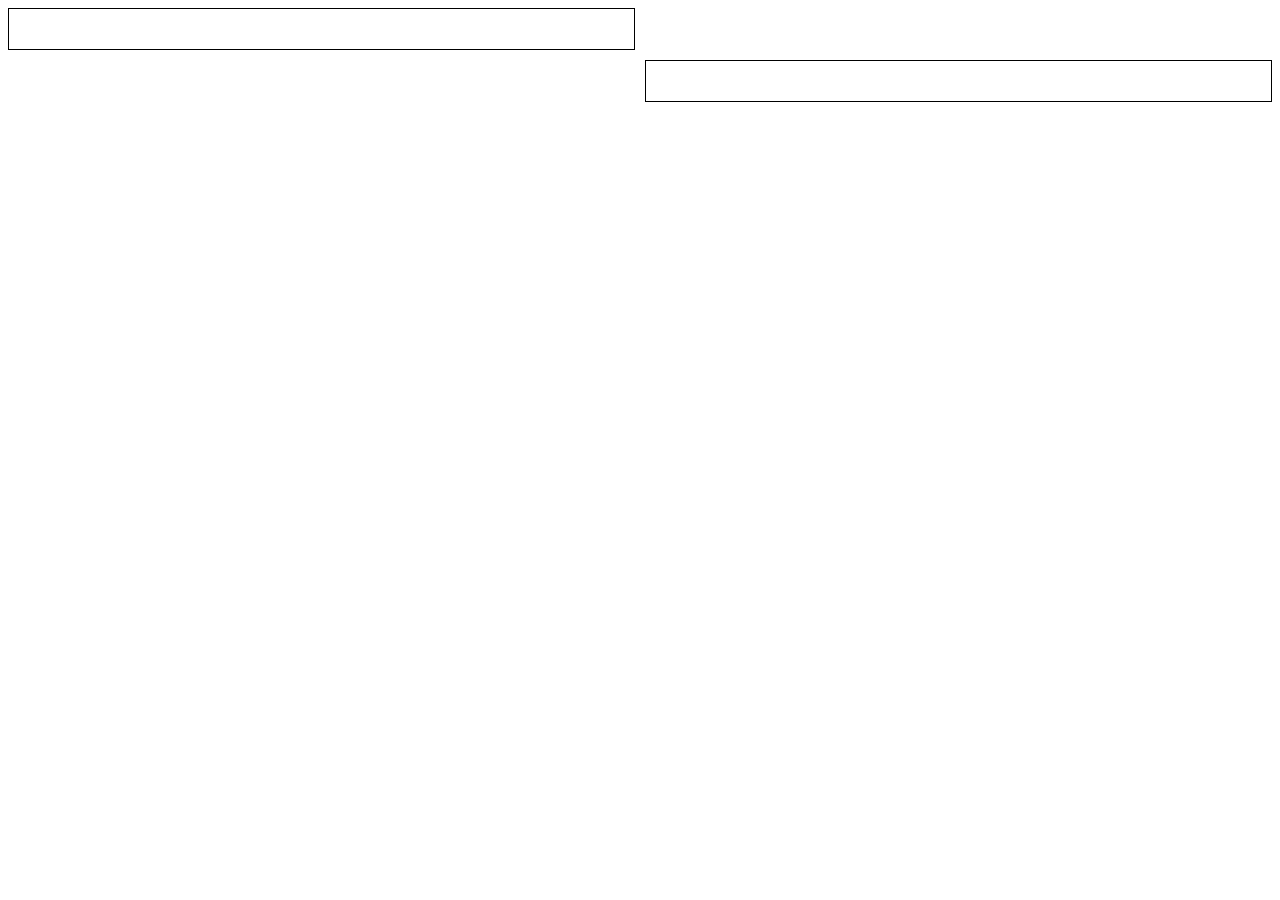
==== grid.html @ 75639cd5 "first commit" ====
<!DOCTYPE html>
<html lang="en">

<head>
    <meta charset="UTF-8">
    <meta name="viewport" content="width=
    , initial-scale=1.0">
    <title>Document</title>
    <link rel="stylesheet" href="grid.css">
</head>

<body>
    <div class=" container">
        <nav class="nav">

        </nav>
        <main class="main"></main>
            <article id="one-article"></article>
            <section id="one-section"></section>
            <article id="two-article"></article>
         <section  id="two-section"></section>
                <section  id="three-section"></section>
                <article  id="three-article"></article>
                <article  id="four-article"></article>
                <section  id="four-section "></section>
       


        <footer>
        </footer>

    </div>
</body>

</html>
---- grid.css ----
.container>*{
    border: 1px solid black;
    padding: 20px;
   
}
.nav{
    grid-area: nav;
}
.main{
 grid-area: main;   
}
#one-article{
    grid-area: one-article;
}
#one-section{
    grid-area: one-section;
}
#two-article{
    grid-area:two-article;
}
#two-section{
    grid-area: two-section;
}
#three-section{
    grid-area:three_section ;
}
#three-article{
  grid-area: three-article;  
}
#four-article{
    grid-area:four-article ;
}
#four-section{
    grid-area: four-section;
}
footer{
    grid-area: footer;
}
.container{
    display: grid;
    gap: 10px;
grid-template-areas: "nav nav nav nav"
"main main main main one-article"
"one-article one-section one section "
"two-article two-article two-section two-section"
"three-article three-article four-article four-article"
"four-section four-section"
"footer footer footer footer"
;

}
@
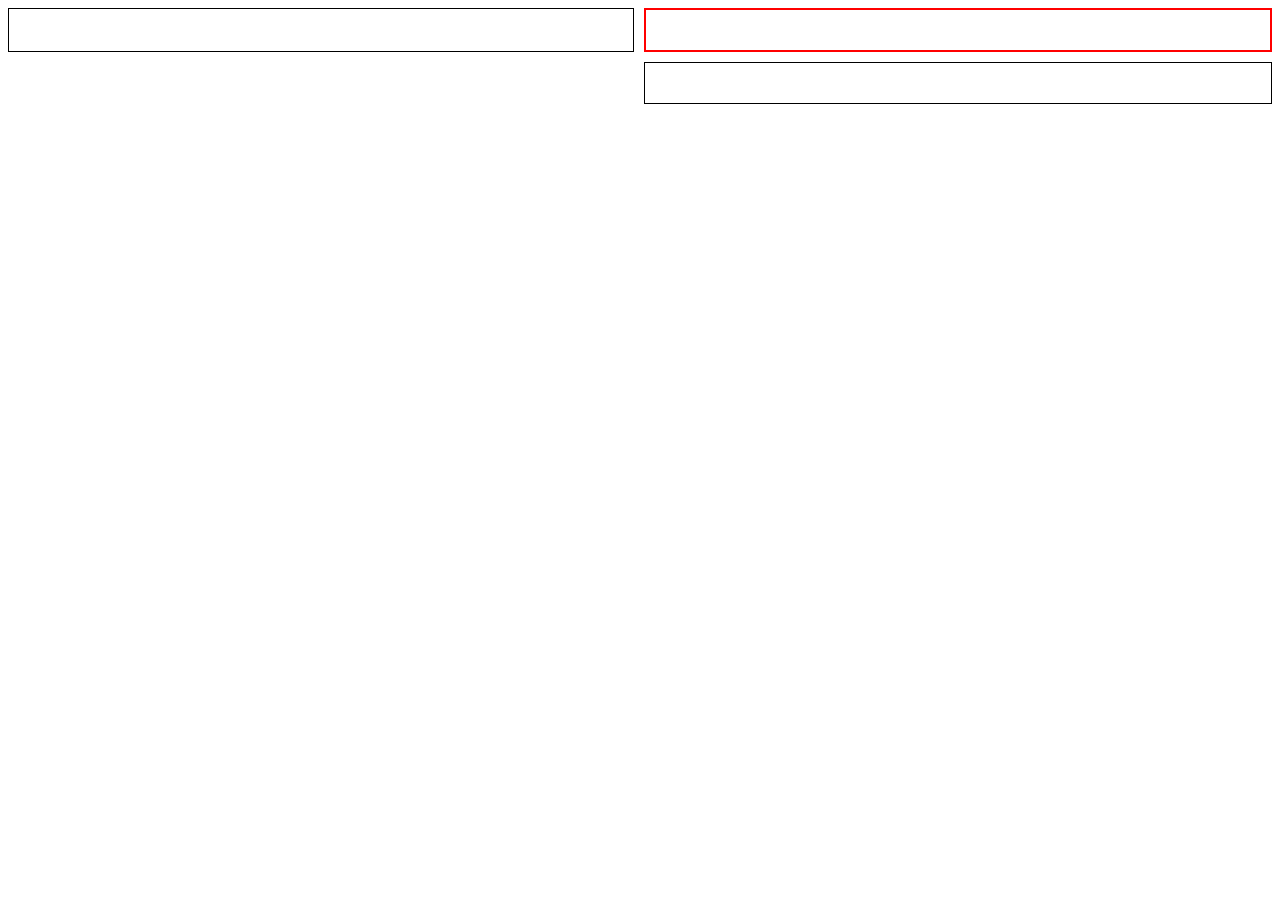
==== commit 124d1253: "border added" ====
--- a/grid.html
+++ b/grid.html
@@ -24,7 +24,9 @@
                 <article  id="four-article"></article>
                 <section  id="four-section "></section>
        
+<div style="border: 2px solid red;">
 
+</div>
 
         <footer>
         </footer>
